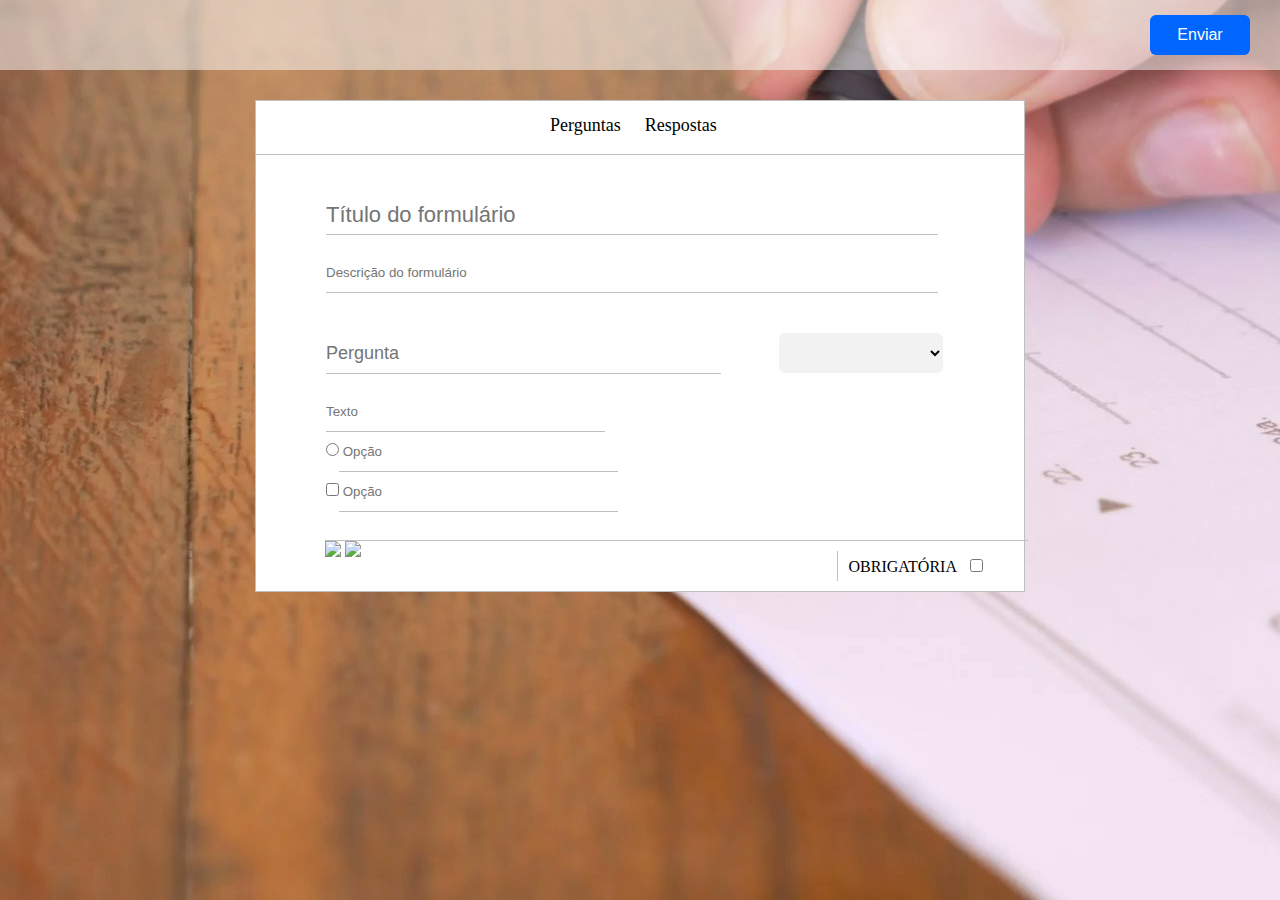
==== Projeto Ramon/Aquilla.html @ ff8c897b "eae" ====
<!DOCTYPE html lang="pt-br">
<html>


	<head>
		<!-- ========== Título ============ -->
		<title>Formulários</title>

		<!-- ========== Metas ============ -->
		<meta charset="utf-8">

		<!-- ========== Links ============ -->
		<link rel="stylesheet" href="css/formularios.css">
		<link rel="icon" href="img/icon.png">

		<!-- ========== Scripts ============ -->

		<script src="http://code.jquery.com/jquery-2.1.1.min.js"></script>

 
		<script>
			$(document).ready(function() {
			 
			$("#duplicar").click(function() {
			linha = $("#copia").html();
			$("#base").append("<br />"+linha+"<br />");
			});

			 
		
			$("#base").on('click', '.excluir', function(){
        $("#copia").remove();
        });
        });

    	</script>
		
		<!-- ========= Função para mostrar e esconder os inputs ========== -->
		<script type="text/javascript">
			function Mudarestado(posicao-opcoes) {
			  var display = document.getElementById(posicao-opcoes).style.display;
			  if (display == "none")
			    document.getElementById(el).style.display = 'block';
			  else
			    document.getElementById(el).style.display = 'none';
}

		<script>

		$(document).ready(function(){	

		 $("#selecionar").change(function() {
		  if($(this).val() == "1")
		 {
		   $("#resposta").show();
		  }
		  else
		  {
		   $("#resposta").hide();
		  }

		  if($(this).val() == "2")
		 {
		   $("#opcao").show();
		  }
		  else
		  {
		   $("#opcao").hide();
		  }

		  if($(this).val() == "3")
		 {
		   $("#multipla").show();
		  }
		  else
		  {
		   $("#multipla").hide();
		  }
		 });


		});

		</script>

	</head>


	<body>
		<!-- ======== Cabeçalho ========== -->
		<header id="cabecalho">
			<button class="botao">Enviar</button>
		</header><!-- ======== Fim do cabeçalho ==========-->
		<!-- ====== container ====== -->
		<div class="container">

			<div class="area">
				<div class="opcoes">
					<a>Perguntas</a>
					<a>Respostas</a>
				</div>
			</div>
			<!-- ============== Campo de Título ===============-->
			<form class="titulo" >
				<input type="text" name="titulo" placeholder="Título do formulário" maxlength="30"><br><br>
				<input type="text" name="descricao" placeholder="Descrição do formulário" maxlength="30" size="90%">
			</form>

			<!-- ============== Campo de resposta ===============-->
			<div id="base">
			<div id="copia">
			<form class="questoes">

				<!-- ====== Campo de pergunta ====== -->
				<input type="text" name="pergunta" placeholder="Pergunta">

				<select id="selecionar"><!-- Campo de opções -->
					<option></option>
					<option value="1">Campo de texto</option>
					<option value="2">Múltipla Escolha</option>
					<option value="3">Caixas de Seleção</option>
				</select>

			</form><br>

			<!-- ====== Campo de resposta ====== -->
			<form class="resposta">
				<div class="posicao-opcoes" id="posicao-opcoes" onload="function Mudarestado()">
					<input type="text" id="resposta" placeholder="Texto">
					<div id="opcao"><input type="radio"><input type="text" placeholder=" Opção" size="50px"></div>
					<div id="multipla"><input type="checkbox" ><input type="text" placeholder=" Opção"></div>
				</div>
			</form><br>

			<div class="barra-inferior">
				
				 <div class="area-obrigatorio">
				 	<label class="obrigatorio" for="obrigatorio">OBRIGATÓRIA</label>
				 	<input type="checkbox" name="obrigatorio" id="obrigatorio">
				 </div>

				 <div class="area-botoes">
					<img src="img/Defult Text.png" class="dublicar" id="duplicar">		
					<img src="img/delete_remove_bin_icon-icons.com_72400.png" class="excluir" id="exclusao">
				</div>

				


			</div><!-- Fim da barra inferior -->
		</div><!-- Fim da Copia -->
		</div><!-- Fim da Base -->
	</div><!-- Fim do container -->	

	</body>


</html>
---- Projeto Ramon/css/formularios.css ----
*{
	margin: 0px;
	padding: 0px;
}


body{
	background: url(../img/forms_processing.jpg) center no-repeat;
	background-attachment: fixed;


}
#cabecalho {
	width:100%;
	height: 70px;
	top:0;
	background: rgba(255,255,255,0.5);
}

.botao {
	width: 100px;
	height: 40px;
	border: none;
	background:#0066ff;
	color: #ffffff;
	font-size: 15px;
	border-radius: 6px;
	font-size: 16px;
	float: right;
	margin: 15px 30px 0px 0px;
}

.botao:hover{
	background:#0047b3;
}

.container {
	background: #ffffff;
	width: 60%;
	margin: 30px auto 0px auto;
	border:1px solid #bfbfbf;

}
.opcoes {
	width: 200px;
	margin: 0 auto;
	padding: 14px 0px 18px 0px;

}

.opcoes a{
	padding: 10px;
	font-size: 18px;
}

.area {
	border-bottom: 1px solid #bfbfbf;

}

.titulo {
	margin:40px 40px 0px 70px; 
}

.titulo input[type=text]{
	border:none;
	border-bottom: 1px solid #bfbfbf;
	height: 40px;
}

.questoes {
	margin:40px 40px 0px 70px; 
}

.questoes input[type=text]{
	border:none;
	border-bottom: 1px solid #bfbfbf;
	height: 40px;
	font-size: 18px;
}

.questoes select{
	border-bottom: 1px solid #bfbfbf;
	height: 40px;
	border-radius: 6px;
	background: #f2f2f2;
	border: none;
}

.titulo input[name=titulo]{
	font-size: 22px;
	width: 93%;
}


.titulo input[name=descricao]{
	width: 93%;
}

.questoes input[name=pergunta]{
	width: 60%;
}

select {
	width: 25%;
	margin-left: 54px;
	font-size: 18px;
}

.resposta input[name=resposta]{
	width: 93%;
}

.resposta input[type=text]{
	border:none;
	border-bottom: 1px solid #bfbfbf;
	height: 40px;
	width: 40%;

}

.resposta {
	padding-bottom: 10px;
	margin:0px 0px 0px 70px; 
}

.menu {
	width: 90%;
	border-top: 1px solid #bfbfbf;
	margin: 0px 0px 10px 70px;
}

.barra-inferior{
	width: 91.6%;
	border-top: 1px solid #bfbfbf;
	height: 50px;
	margin-left: 69px;
}

.area-obrigatorio{
	width: 170px;
	border-left: solid 1px #bfbfbf;
	float: right;
	margin:10px 20px 0px 0px;
	height: 30px;
}

.area-obrigatorio input[type=checkbox]{
	margin: 8px 0px 0px 10px;
}

.obrigatorio{
	margin-left: 10px;
}
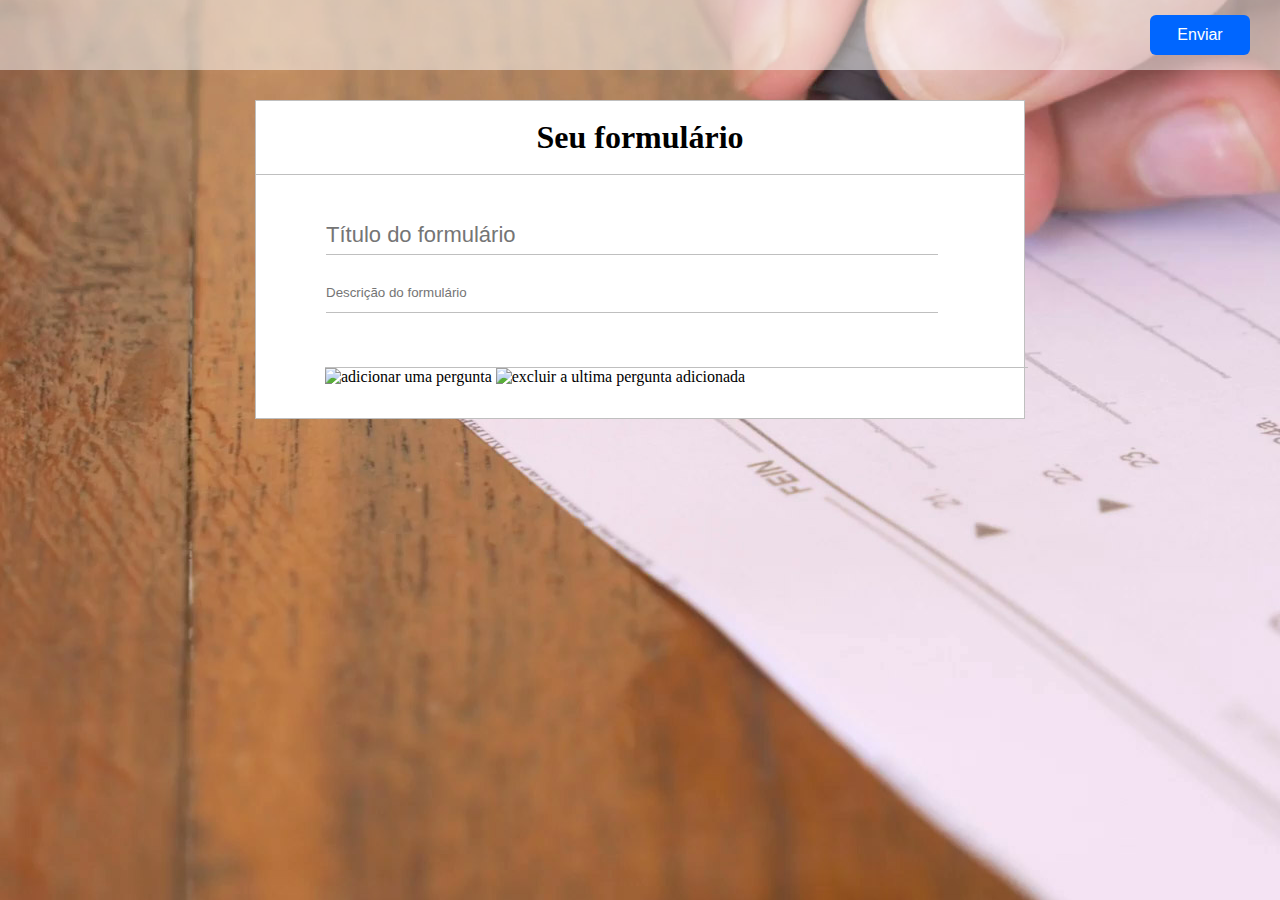
==== commit c3c0b83f: "Aquilla" ====
--- a/Projeto Ramon/Aquilla.html
+++ b/Projeto Ramon/Aquilla.html
@@ -1,8 +1,8 @@
-<!DOCTYPE html lang="pt-br">
-<html>
+		<!DOCTYPE html lang="pt-br">
+		<html>
 
 
-	<head>
+		<head>
 		<!-- ========== Título ============ -->
 		<title>Formulários</title>
 
@@ -15,144 +15,109 @@
 
 		<!-- ========== Scripts ============ -->
 
-		<script src="http://code.jquery.com/jquery-2.1.1.min.js"></script>
+		<script src="https://ajax.googleapis.com/ajax/libs/jquery/3.2.1/jquery.min.js"></script>
 
- 
-		<script>
-			$(document).ready(function() {
-			 
+		<script type="text/javascript">
+		$(document).ready(function(){
+		var cont = 0
+		$('#divParaCopia').css("display","none");
+		$('#campoEscondido').css("display","none");
 			$("#duplicar").click(function() {
-			linha = $("#copia").html();
-			$("#base").append("<br />"+linha+"<br />");
-			});
-
-			 
+				cont++;
+				$('#base').css("display","block");
+				$('#menu').css("display","block");
+				document.getElementById("titulo").disabled = true;
+				document.getElementById("descricao").disabled = true;
+				
+				var linha = [$("#divParaCopia").html()];
+				$("#base").append("<div id=" + cont + ">"+linha+"</div>");
+				$('#contador').val(cont);
+				alert("Contador: " + cont +" Html: " + linha);
+				
+				
+				
+				
+								
+				
+		});
 		
-			$("#base").on('click', '.excluir', function(){
-        $("#copia").remove();
-        });
+		$("#menu").on('click', '.excluir', function(){
+			if(cont > 0){
+			var contInt = parseInt($('#contador').val());
+			$("#" + contInt + "").remove();
+			cont -= 1;
+			$('#contador').val(cont);
+			}
+			else
+			{
+			alert("Não existe perguntas para remover");
+			}
         });
 
-    	</script>
-		
-		<!-- ========= Função para mostrar e esconder os inputs ========== -->
-		<script type="text/javascript">
-			function Mudarestado(posicao-opcoes) {
-			  var display = document.getElementById(posicao-opcoes).style.display;
-			  if (display == "none")
-			    document.getElementById(el).style.display = 'block';
-			  else
-			    document.getElementById(el).style.display = 'none';
-}
 
-		<script>
 
-		$(document).ready(function(){	
-
-		 $("#selecionar").change(function() {
-		  if($(this).val() == "1")
-		 {
-		   $("#resposta").show();
-		  }
-		  else
-		  {
-		   $("#resposta").hide();
-		  }
-
-		  if($(this).val() == "2")
-		 {
-		   $("#opcao").show();
-		  }
-		  else
-		  {
-		   $("#opcao").hide();
-		  }
-
-		  if($(this).val() == "3")
-		 {
-		   $("#multipla").show();
-		  }
-		  else
-		  {
-		   $("#multipla").hide();
-		  }
-		 });
 
 
 		});
 
 		</script>
 
-	</head>
+		</head>
 
 
-	<body>
+		<body>
 		<!-- ======== Cabeçalho ========== -->
 		<header id="cabecalho">
-			<button class="botao">Enviar</button>
+		<button class="botao">Enviar</button>
 		</header><!-- ======== Fim do cabeçalho ==========-->
 		<!-- ====== container ====== -->
 		<div class="container">
 
-			<div class="area">
-				<div class="opcoes">
-					<a>Perguntas</a>
-					<a>Respostas</a>
-				</div>
-			</div>
-			<!-- ============== Campo de Título ===============-->
-			<form class="titulo" >
-				<input type="text" name="titulo" placeholder="Título do formulário" maxlength="30"><br><br>
-				<input type="text" name="descricao" placeholder="Descrição do formulário" maxlength="30" size="90%">
-			</form>
+		<div class="area" align="center">
+		<br>
+		<h1>Seu formulário</h1>
+		<br>
+		</div>
+		<!-- ============== Campo de Título ===============-->
+		<form class="titulo" >
+		<input type="text" name="titulo" id="titulo" placeholder="Título do formulário" maxlength="30"><br><br>
+		<input type="text" name="descricao" id="descricao" placeholder="Descrição do formulário" maxlength="30" size="90%"><br><br>
+		</form>
+		<br><br>
 
-			<!-- ============== Campo de resposta ===============-->
-			<div id="base">
-			<div id="copia">
-			<form class="questoes">
+		<!-- ============== Campo de resposta ===============-->
+		<div id="base">
+		
+		</div><!-- Fim da Base -->
+		<div class="barra-inferior" id="menu">
 
-				<!-- ====== Campo de pergunta ====== -->
-				<input type="text" name="pergunta" placeholder="Pergunta">
-
-				<select id="selecionar"><!-- Campo de opções -->
-					<option></option>
-					<option value="1">Campo de texto</option>
-					<option value="2">Múltipla Escolha</option>
-					<option value="3">Caixas de Seleção</option>
-				</select>
-
-			</form><br>
-
-			<!-- ====== Campo de resposta ====== -->
-			<form class="resposta">
-				<div class="posicao-opcoes" id="posicao-opcoes" onload="function Mudarestado()">
-					<input type="text" id="resposta" placeholder="Texto">
-					<div id="opcao"><input type="radio"><input type="text" placeholder=" Opção" size="50px"></div>
-					<div id="multipla"><input type="checkbox" ><input type="text" placeholder=" Opção"></div>
-				</div>
-			</form><br>
-
-			<div class="barra-inferior">
-				
-				 <div class="area-obrigatorio">
-				 	<label class="obrigatorio" for="obrigatorio">OBRIGATÓRIA</label>
-				 	<input type="checkbox" name="obrigatorio" id="obrigatorio">
-				 </div>
-
-				 <div class="area-botoes">
-					<img src="img/Defult Text.png" class="dublicar" id="duplicar">		
-					<img src="img/delete_remove_bin_icon-icons.com_72400.png" class="excluir" id="exclusao">
-				</div>
-
-				
+		<div class="area-botoes">
+		<img src="img/Defult Text.png" class="dublicar" id="duplicar" title="adicionar uma pergunta">		
+		<img src="img/delete_remove_bin_icon-icons.com_72400.png" class="excluir" id="exclusao" title="excluir a ultima pergunta adicionada">
+		</div>
 
 
-			</div><!-- Fim da barra inferior -->
-		</div><!-- Fim da Copia -->
-		</div><!-- Fim da Base -->
-	</div><!-- Fim do container -->	
-
-	</body>
 
 
-</html>+		</div><!-- Fim da barra inferior -->
+		</div><!-- Fim do container -->
+		<div id="divParaCopia">
+		<form class="questoes">
+		<!-- ====== Campo de pergunta ====== -->
+		<input type="text" name="pergunta" id="pergunta" placeholder="Pergunta">
+		<select id="selecionar"><!-- Campo de opções -->
+		<option value="0">Tipo de resposta</option>
+		<option value="1">Campo de texto</option>
+		<option value="2">Múltipla Escolha</option>
+		<option value="3">Caixas de Seleção</option>
+		</select>
+		<label class="obrigatorio" for="obrigatorio">OBRIGATÓRIA</label>
+		<input type="checkbox" name="obrigatorio" id="obrigatorio">
+		</form>
+
+		</div><!-- Fim da Copia -->
+		<div id="campoEscondido"><input name="contador" id="contador" type="hidden" value=""></div>
+		</body>
+
+
+		</html>